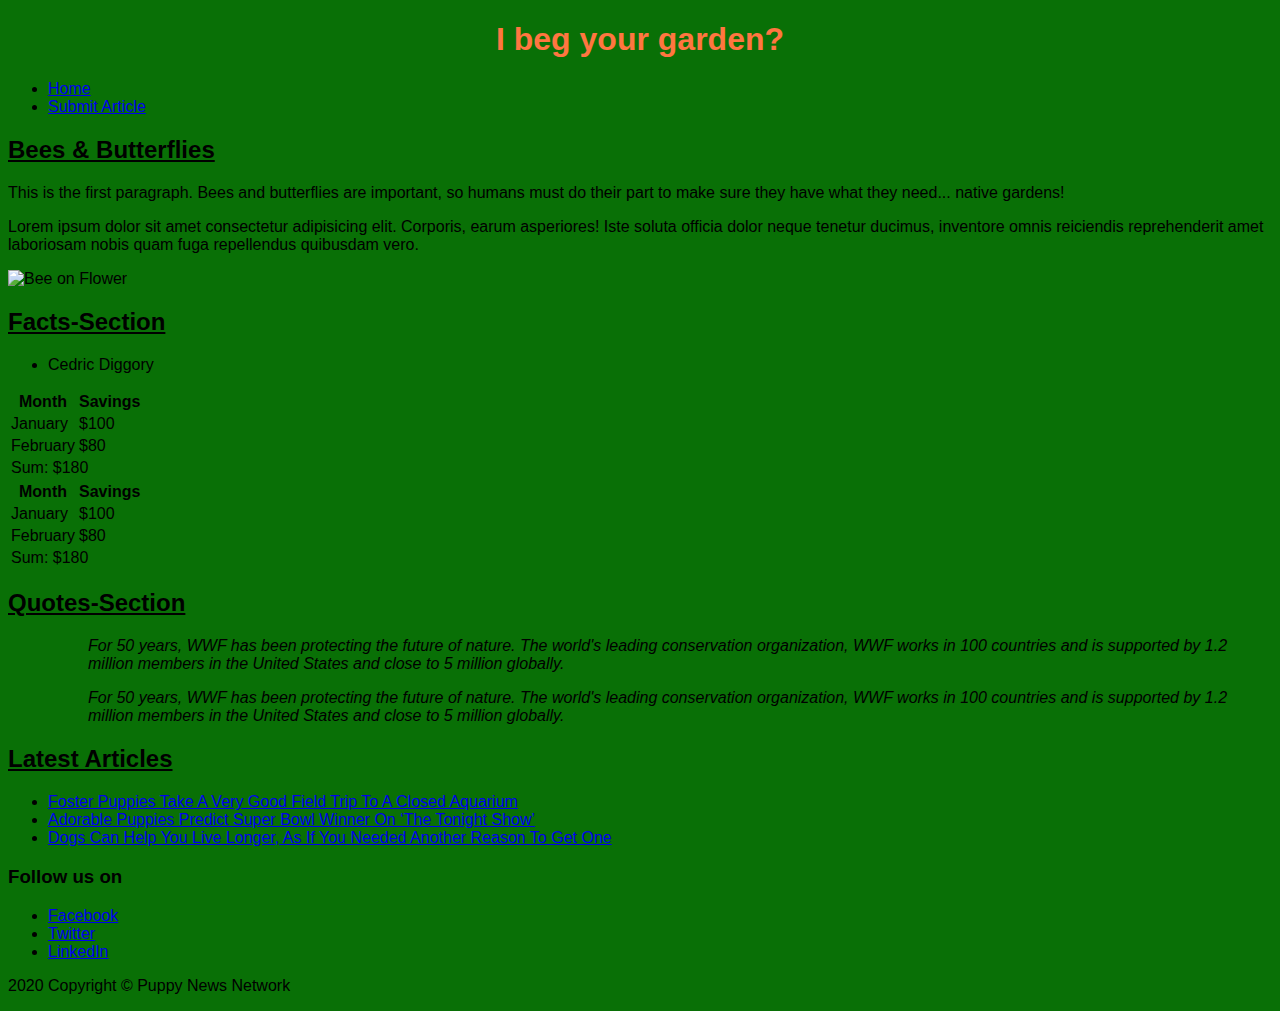
==== index.html @ a5a6af2a "MJ Initial Commit" ====
<!DOCTYPE html>
<html lang="en">
<head>
  <meta charset="UTF-8">
  <meta name="viewport" content="width=device-width, initial-scale=1.0">
  <title>Wetting My Plants </title>
  <link rel="stylesheet" href="css/styles.css">
</head>
<body>

  <header>
    <h1>I beg your garden?</h1>
    <nav>
      <ul>
        <li><a href="index.html">Home</a></li>
        <li><a href="submit.html">Submit Article</a></li>
      </ul>
    </nav>
  </header>

  <main>
    <section>
      <h2>Bees & Butterflies</h2>
      <p>This is the first paragraph. Bees and butterflies are important, so humans must do their part to 
        make sure they have what they need... native gardens! 
      </p>
      <p>Lorem ipsum dolor sit amet consectetur adipisicing elit. Corporis, earum asperiores! Iste soluta officia dolor
        neque tenetur ducimus, inventore omnis reiciendis reprehenderit amet laboriosam nobis quam fuga repellendus
        quibusdam vero.</p>
        <img src="img/bee.jpg" alt="Bee on Flower" width="400 px" height="400">
    </section>
    
    <section id="facts-section">
      <h2>Facts-Section</h2>
      <ul>
        <li>Cedric Diggory</li>
      </ul>
      <table>
        <tr>
          <th>Month</th>
          <th>Savings</th>
        </tr>
        <tr>
          <td>January</td>
          <td>$100</td>
        </tr>
        <tr>
          <td>February</td>
          <td>$80</td>
        </tr>
        <tr>
          <td colspan="2">Sum: $180</td>
        </tr>
      </table>
    </section>
    <section>
      <table>
  <tr>
    <th>Month</th>
    <th>Savings</th>
  </tr>
  <tr>
    <td>January</td>
    <td>$100</td>
  </tr>
  <tr>
    <td>February</td>
    <td>$80</td>
  </tr>
  <tr>
    <td colspan="2">Sum: $180</td>
  </tr>
</table>
<section id="quotes-section">
  <h2>Quotes-Section</h2>
  <ul>
    <blockquote cite="http://www.worldwildlife.org/who/index.html">
      For 50 years, WWF has been protecting the future of nature. The world's leading conservation organization, WWF works in 100 countries and is supported by 1.2 million members in the United States and close to 5 million globally.
      </blockquote>
      <blockquote cite="http://www.worldwildlife.org/who/index.html">
        For 50 years, WWF has been protecting the future of nature. The world's leading conservation organization, WWF works in 100 countries and is supported by 1.2 million members in the United States and close to 5 million globally.
        </blockquote>
  </ul>

  </section>
  
<section id="links-section">
      <h2>Latest Articles</h2>
      <ul>
        <li><a href="news/puppy-aquarium.html">Foster Puppies Take A Very Good Field Trip To A Closed Aquarium</a></li>
        <li><a href="news/super-bowl.html">Adorable Puppies Predict Super Bowl Winner On ‘The Tonight Show’</a></li>
        <li><a href="news/live-longer.html">Dogs Can Help You Live Longer, As If You Needed Another Reason To Get
            One</a></li>
      </ul>
    </section>
  </main>

  <footer>
    <h3>Follow us on</h3>
    <ul>
      <li><a href="https://www.facebook.com">Facebook</a></li>
      <li><a href="https://www.twitter.com">Twitter</a></li>
      <li><a href="https://www.linkedin.com">LinkedIn</a></li>
    </ul>
    <p>2020 Copyright © Puppy News Network</p>
  </footer>

</body>
</html>
---- css/styles.css ----
body {
    font-family: Arial, Helvetica, sans-serif;
    background-color: #097006;
  }
  
  h1 {
    color: rgb(255, 118, 64);
    text-align: center;
  }

  h2 {
      text-decoration: underline;

  }

  blockquote{
   font-style: italic;
  }

  form{
    background-color: aqua;
  }
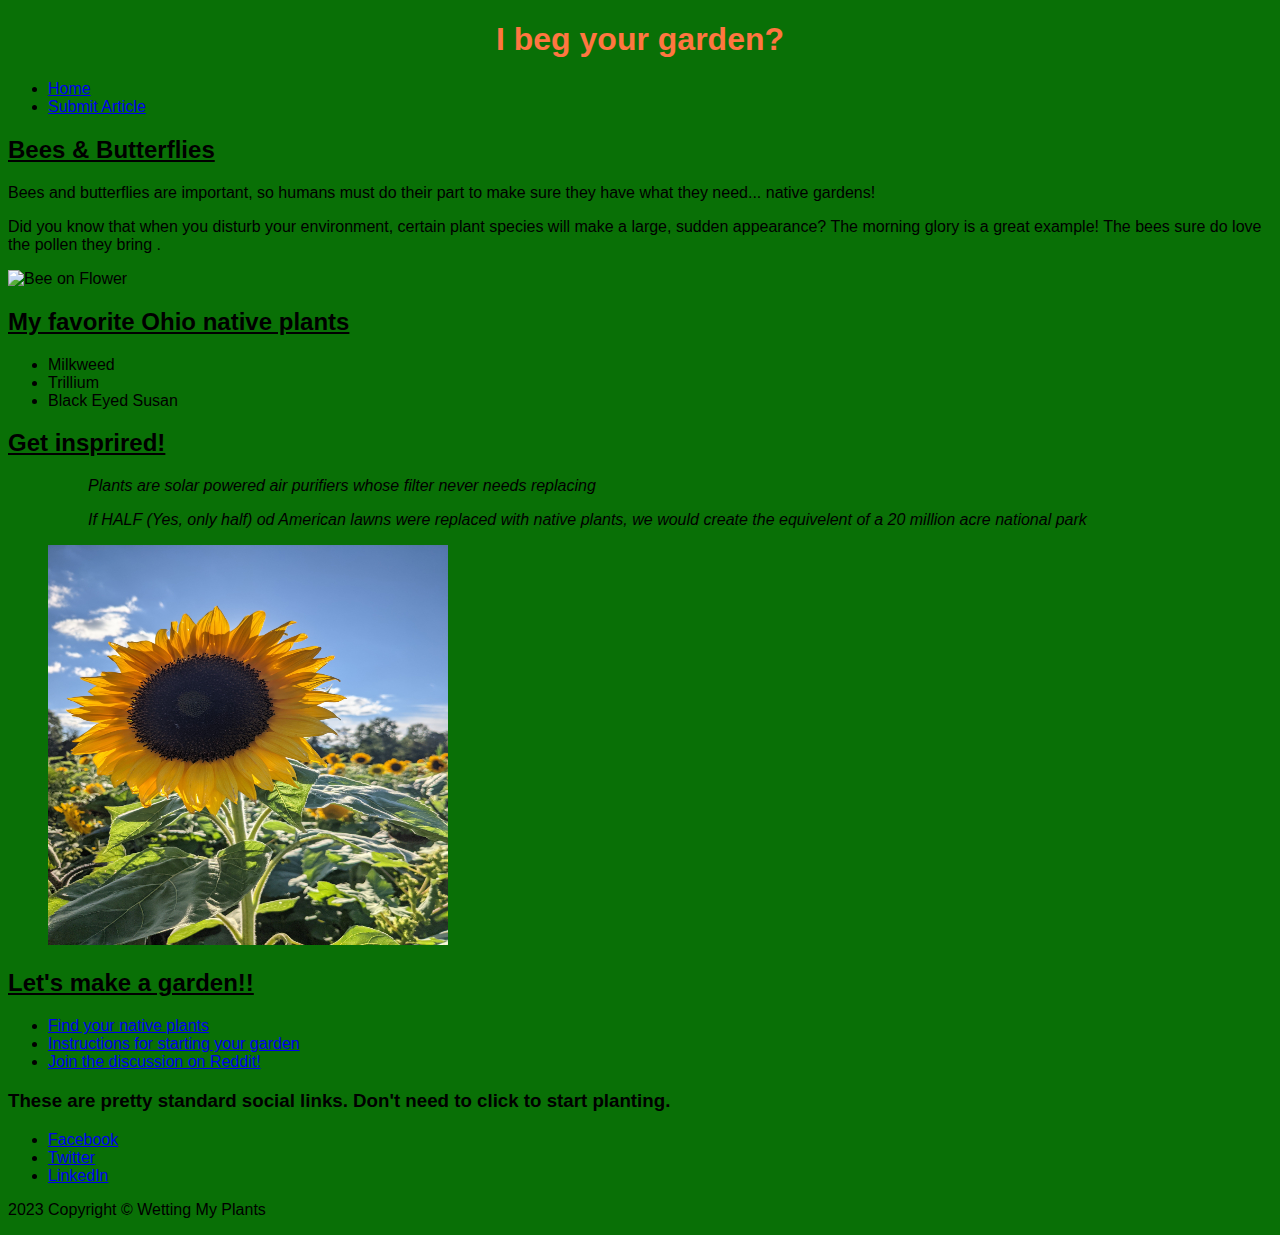
==== commit 60deb109: "MJ Submiting Fan Page Updates" ====
--- a/index.html
+++ b/index.html
@@ -21,21 +21,21 @@
   <main>
     <section>
       <h2>Bees & Butterflies</h2>
-      <p>This is the first paragraph. Bees and butterflies are important, so humans must do their part to 
+      <p>Bees and butterflies are important, so humans must do their part to 
         make sure they have what they need... native gardens! 
       </p>
-      <p>Lorem ipsum dolor sit amet consectetur adipisicing elit. Corporis, earum asperiores! Iste soluta officia dolor
-        neque tenetur ducimus, inventore omnis reiciendis reprehenderit amet laboriosam nobis quam fuga repellendus
-        quibusdam vero.</p>
+      <p>Did you know that when you disturb your environment, certain plant species will make a large, sudden appearance? The morning glory is a great example! The bees sure do love the pollen they bring  .</p>
         <img src="img/bee.jpg" alt="Bee on Flower" width="400 px" height="400">
     </section>
     
     <section id="facts-section">
-      <h2>Facts-Section</h2>
+      <h2>My favorite Ohio native plants</h2>
       <ul>
-        <li>Cedric Diggory</li>
+        <li>Milkweed</li>
+        <li>Trillium</li>
+        <li>Black Eyed Susan</li>
       </ul>
-      <table>
+      <!-- <table>
         <tr>
           <th>Month</th>
           <th>Savings</th>
@@ -51,10 +51,10 @@
         <tr>
           <td colspan="2">Sum: $180</td>
         </tr>
-      </table>
+      </table> -->
     </section>
     <section>
-      <table>
+      <!-- <table>
   <tr>
     <th>Month</th>
     <th>Savings</th>
@@ -70,39 +70,39 @@
   <tr>
     <td colspan="2">Sum: $180</td>
   </tr>
-</table>
+</table> -->
 <section id="quotes-section">
-  <h2>Quotes-Section</h2>
+  <h2>Get insprired!</h2>
   <ul>
-    <blockquote cite="http://www.worldwildlife.org/who/index.html">
-      For 50 years, WWF has been protecting the future of nature. The world's leading conservation organization, WWF works in 100 countries and is supported by 1.2 million members in the United States and close to 5 million globally.
+    <blockquote cite="https://lousbotanicals.com/about/">
+      Plants are solar powered air purifiers whose filter never needs replacing
       </blockquote>
-      <blockquote cite="http://www.worldwildlife.org/who/index.html">
-        For 50 years, WWF has been protecting the future of nature. The world's leading conservation organization, WWF works in 100 countries and is supported by 1.2 million members in the United States and close to 5 million globally.
+      <blockquote cite="https://www.goodreads.com/work/quotes/67056397-nature-s-best-hope-a-new-approach-to-conservation-that-starts-in-your-y">
+       If HALF (Yes, only half) od American lawns were replaced with native plants, we would create the equivelent of a 20 million acre national park
         </blockquote>
+        <img src="img/sunflower.jpg" alt="Sunflower" width="400 px" height="400">
   </ul>
 
   </section>
   
 <section id="links-section">
-      <h2>Latest Articles</h2>
+      <h2>Let's make a garden!! </h2>
       <ul>
-        <li><a href="news/puppy-aquarium.html">Foster Puppies Take A Very Good Field Trip To A Closed Aquarium</a></li>
-        <li><a href="news/super-bowl.html">Adorable Puppies Predict Super Bowl Winner On ‘The Tonight Show’</a></li>
-        <li><a href="news/live-longer.html">Dogs Can Help You Live Longer, As If You Needed Another Reason To Get
-            One</a></li>
+        <li><a href="https://www.nwf.org/nativeplantfinder/">Find your native plants</a></li>
+        <li><a href="https://growitbuildit.com/how-to-start-a-native-plant-garden-from-scratch/">Instructions for starting your garden</a></li>
+        <li><a href="https://www.reddit.com/r/NativePlantGardening/">Join the discussion on Reddit!</a></li>
       </ul>
     </section>
   </main>
 
   <footer>
-    <h3>Follow us on</h3>
+    <h3>These are pretty standard social links. Don't need to click to start planting. </h3>
     <ul>
       <li><a href="https://www.facebook.com">Facebook</a></li>
       <li><a href="https://www.twitter.com">Twitter</a></li>
       <li><a href="https://www.linkedin.com">LinkedIn</a></li>
     </ul>
-    <p>2020 Copyright © Puppy News Network</p>
+    <p>2023 Copyright © Wetting My Plants</p>
   </footer>
 
 </body>
--- a/css/styles.css
+++ b/css/styles.css
@@ -21,4 +21,5 @@
     background-color: aqua;
   }
 
+
   